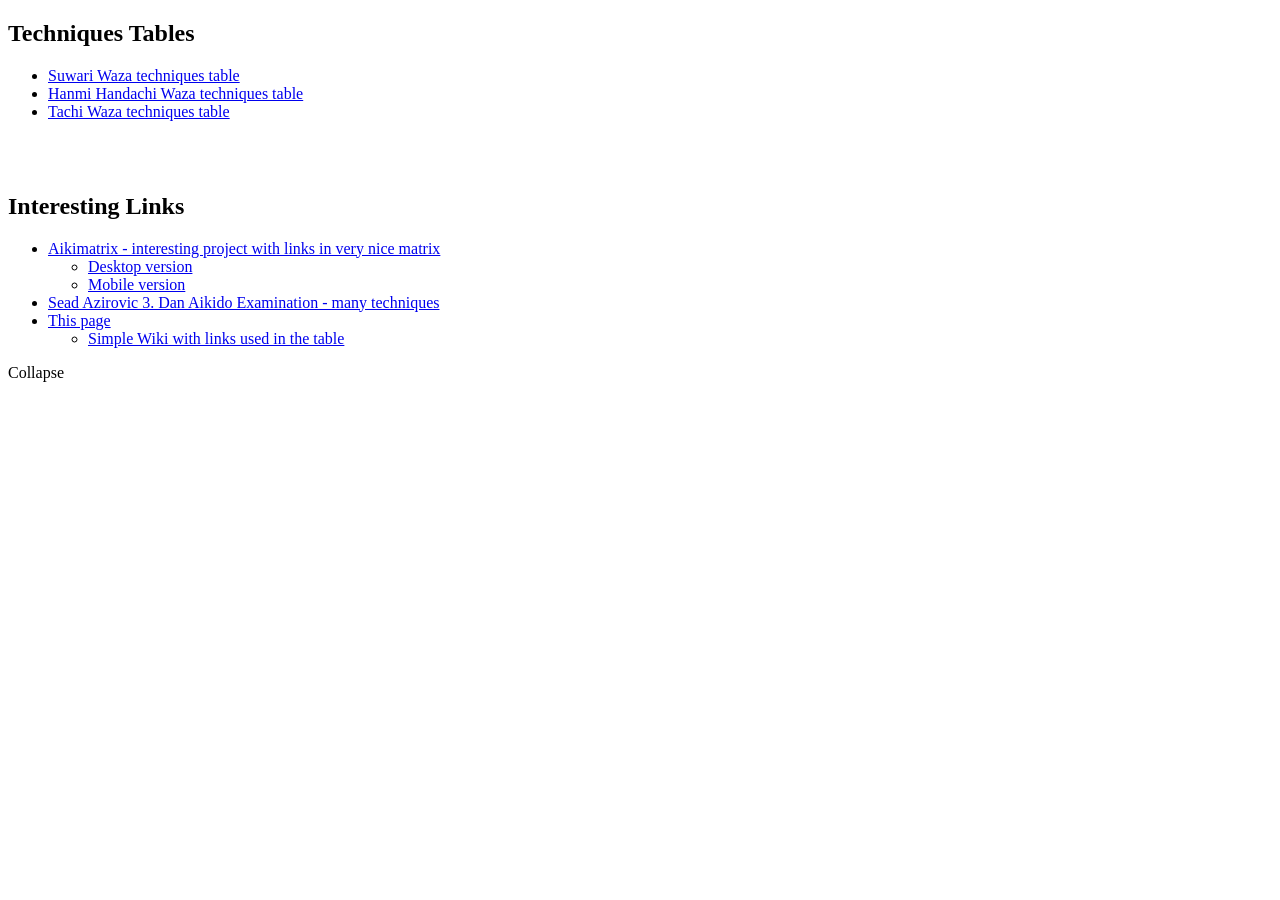
==== index.html @ 59380158 "Added option to hide Exam Requirements table" ====
<!DOCTYPE html>
<html lang="en">
<head>
    <meta charset="UTF-8">
    <meta name="viewport" content="width=device-width, initial-scale=1.0">
    <title>Aikido Exam Techniques</title>
    <style>
        .tooltip {
          position: relative;
          cursor: help;
        }
    
        .tooltip .tooltip-text {
          visibility: hidden;
          width: max-content;
          background-color: #333;
          color: #fff;
          text-align: left;
          padding: 8px;
          border-radius: 6px;
          position: absolute;
          z-index: 1;
          bottom: 125%; /* Position above the text */
          left: 50%;
          transform: translateX(-50%);
          opacity: 0;
          transition: opacity 0.3s;
          white-space: nowrap;
        }
    
        .tooltip:hover .tooltip-text {
          visibility: visible;
          opacity: 1;
        }
    
        .tooltip-text b {
          font-weight: bold;
          color: #ffcc00;
        }
      </style>
</head>
<body>
    <h2>Techniques Tables </h2>
    <ul>
      
      <li><a href="./suwari_waza.html">Suwari Waza techniques table</a></li>
      <li><a href="./hanmi_handachi_waza.html">Hanmi Handachi Waza techniques table</a></li>
      <li><a href="./tachi_waza.html">Tachi Waza techniques table</a></li>
    </ul>
    <br><br>
    <h2>Interesting Links </h2>
    <ul>
      <li><a href="https://github.com/mbachem/aikimatrix/tree/main?tab=readme-ov-file">Aikimatrix - interesting project with links in very nice matrix</a></li>
      <ul>
        <li><a href="https://mbachem.github.io/aikimatrix/">Desktop version</a></li>
        <li><a href="https://mbachem.github.io/aikimatrix/mobile/">Mobile version</a></li>
      </ul>
      <li><a href="https://www.youtube.com/watch?v=3bielRxRpOw&t">Sead Azirovic 3. Dan Aikido Examination - many techniques</a></li>
      <li><a href="https://marblok.github.io/Aikido-exams/">This page</a></li>
      <ul>
        <li><a href="https://github.com/marblok/Aikido-exams/wiki">Simple Wiki with links used in the table</a></li>
      </ul>
    </ul>
    
</body>
</html>
Collapse
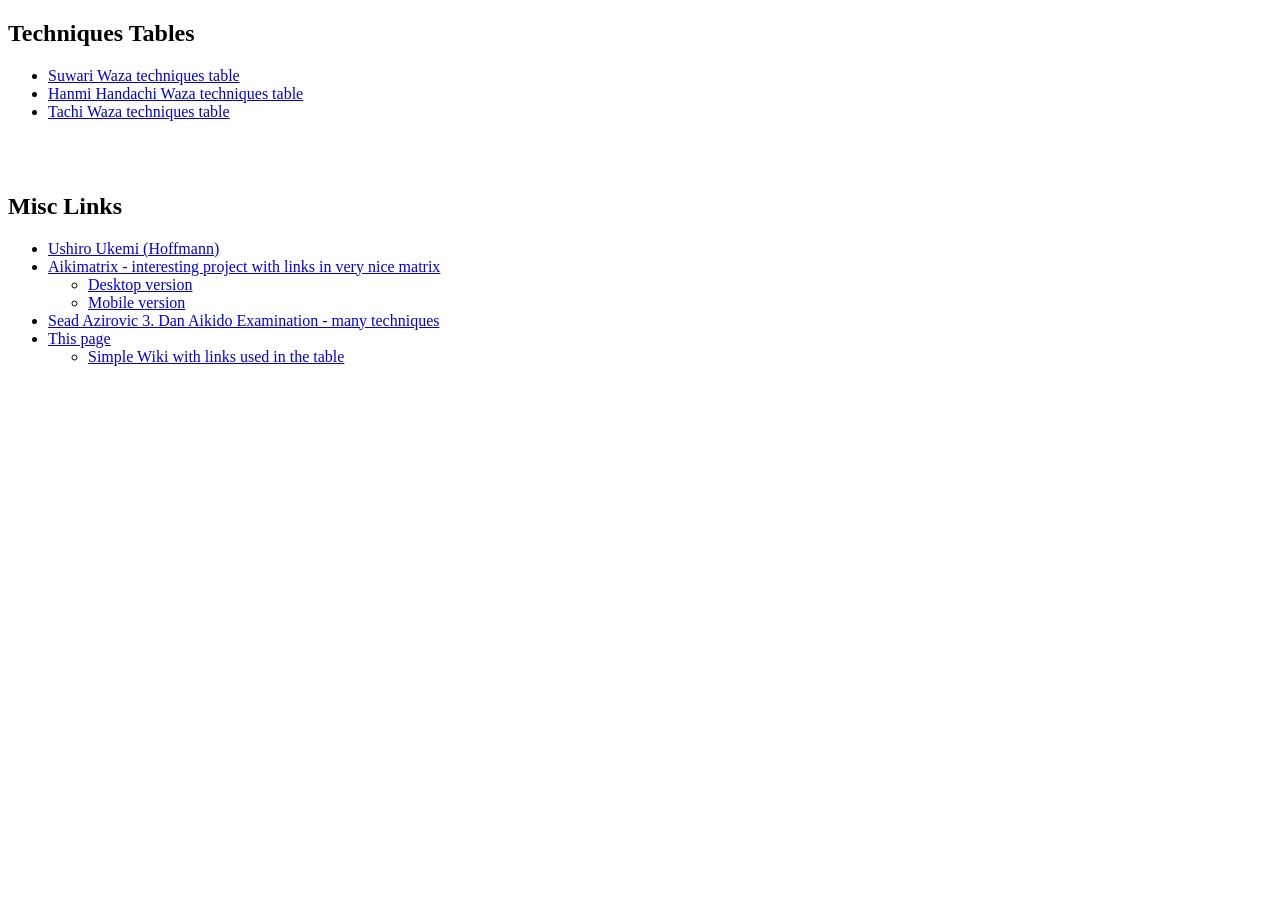
==== commit e30f047c: "new links and tooltips update" ====
--- a/index.html
+++ b/index.html
@@ -48,8 +48,9 @@
       <li><a href="./tachi_waza.html">Tachi Waza techniques table</a></li>
     </ul>
     <br><br>
-    <h2>Interesting Links </h2>
+    <h2>Misc Links </h2>
     <ul>
+      <li><a href="https://www.youtube.com/watch?v=ilRhgi1aeQs?t=11">Ushiro Ukemi (Hoffmann)</a></li>
       <li><a href="https://github.com/mbachem/aikimatrix/tree/main?tab=readme-ov-file">Aikimatrix - interesting project with links in very nice matrix</a></li>
       <ul>
         <li><a href="https://mbachem.github.io/aikimatrix/">Desktop version</a></li>
@@ -64,4 +65,4 @@
     
 </body>
 </html>
-Collapse + 
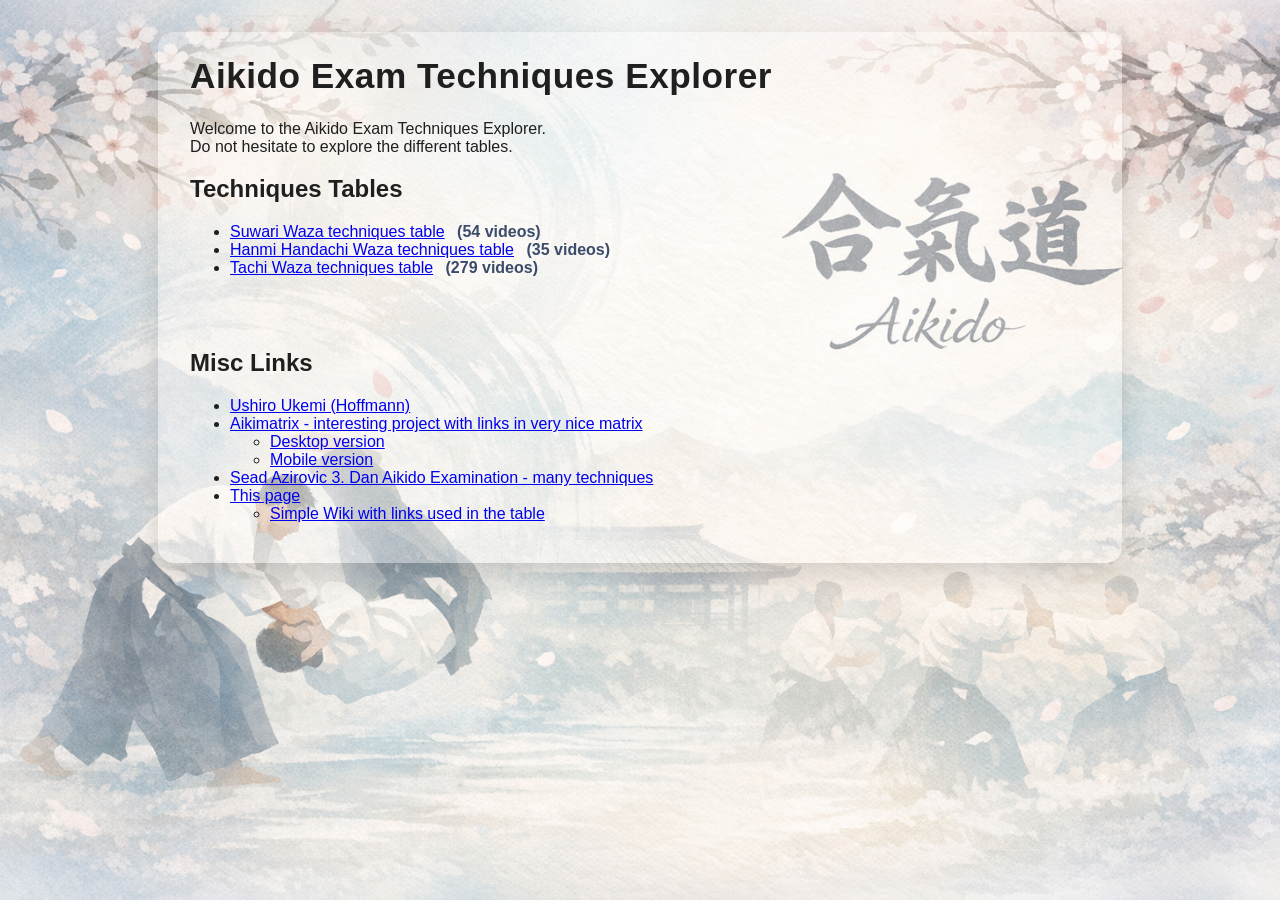
==== commit 2e6b6540: "Added background images and updated tooltips" ====
--- a/index.html
+++ b/index.html
@@ -5,6 +5,35 @@
     <meta name="viewport" content="width=device-width, initial-scale=1.0">
     <title>Aikido Exam Techniques</title>
     <style>
+        body {
+          margin: 0;
+          font-family: "Segoe UI", Tahoma, Geneva, Verdana, sans-serif;
+          background: url("images/Aikido backgroud.png") no-repeat center center fixed;
+          background-size: cover;
+          color: #1f1f1f;
+        }
+
+        .main-content {
+          max-width: 900px;
+          margin: 32px auto;
+          padding: 24px 32px;
+          background: rgba(255, 255, 255, 0.3);
+          border-radius: 16px;
+          box-shadow: 0 12px 30px rgba(0, 0, 0, 0.15);
+        }
+
+        .page-title {
+          margin-top: 0;
+          font-size: 2.2rem;
+          letter-spacing: 0.5px;
+        }
+
+        .video-count {
+          margin-left: 8px;
+          font-weight: 600;
+          color: #3b4b6a;
+        }
+
         .tooltip {
           position: relative;
           cursor: help;
@@ -40,28 +69,76 @@
       </style>
 </head>
 <body>
-    <h2>Techniques Tables </h2>
-    <ul>
-      
-      <li><a href="./suwari_waza.html">Suwari Waza techniques table</a></li>
-      <li><a href="./hanmi_handachi_waza.html">Hanmi Handachi Waza techniques table</a></li>
-      <li><a href="./tachi_waza.html">Tachi Waza techniques table</a></li>
-    </ul>
-    <br><br>
-    <h2>Misc Links </h2>
-    <ul>
-      <li><a href="https://www.youtube.com/watch?v=ilRhgi1aeQs?t=11">Ushiro Ukemi (Hoffmann)</a></li>
-      <li><a href="https://github.com/mbachem/aikimatrix/tree/main?tab=readme-ov-file">Aikimatrix - interesting project with links in very nice matrix</a></li>
+    <div class="main-content">
+      <h1 class="page-title">Aikido Exam Techniques Explorer</h1>
+      <p>Welcome to the Aikido Exam Techniques Explorer. <br>Do not hesitate to explore the different tables.</p>
+      <h2>Techniques Tables</h2>
       <ul>
-        <li><a href="https://mbachem.github.io/aikimatrix/">Desktop version</a></li>
-        <li><a href="https://mbachem.github.io/aikimatrix/mobile/">Mobile version</a></li>
+        <li>
+          <a href="./suwari_waza.html">Suwari Waza techniques table</a>
+          <span class="video-count" id="suwariVideoCount">(loading...)</span>
+        </li>
+        <li>
+          <a href="./hanmi_handachi_waza.html">Hanmi Handachi Waza techniques table</a>
+          <span class="video-count" id="hanmiVideoCount">(loading...)</span>
+        </li>
+        <li>
+          <a href="./tachi_waza.html">Tachi Waza techniques table</a>
+          <span class="video-count" id="tachiVideoCount">(loading...)</span>
+        </li>
       </ul>
-      <li><a href="https://www.youtube.com/watch?v=3bielRxRpOw&t">Sead Azirovic 3. Dan Aikido Examination - many techniques</a></li>
-      <li><a href="https://marblok.github.io/Aikido-exams/">This page</a></li>
+      <br><br>
+      <h2>Misc Links</h2>
       <ul>
-        <li><a href="https://github.com/marblok/Aikido-exams/wiki">Simple Wiki with links used in the table</a></li>
+        <li><a href="https://www.youtube.com/watch?v=ilRhgi1aeQs?t=11">Ushiro Ukemi (Hoffmann)</a></li>
+        <li><a href="https://github.com/mbachem/aikimatrix/tree/main?tab=readme-ov-file">Aikimatrix - interesting project with links in very nice matrix</a></li>
+        <ul>
+          <li><a href="https://mbachem.github.io/aikimatrix/">Desktop version</a></li>
+          <li><a href="https://mbachem.github.io/aikimatrix/mobile/">Mobile version</a></li>
+        </ul>
+        <li><a href="https://www.youtube.com/watch?v=3bielRxRpOw&t">Sead Azirovic 3. Dan Aikido Examination - many techniques</a></li>
+        <li><a href="https://marblok.github.io/Aikido-exams/">This page</a></li>
+        <ul>
+          <li><a href="https://github.com/marblok/Aikido-exams/wiki">Simple Wiki with links used in the table</a></li>
+        </ul>
       </ul>
-    </ul>
+    </div>
+
+    <script type="module">
+      const countLinks = (table) =>
+        table
+          .filter(entry => entry.attack !== '__test__')
+          .reduce((sum, entry) => sum + entry.techniques.reduce(
+            (techSum, tech) => techSum + (tech.links ? tech.links.length : 0),
+            0
+          ), 0);
+
+      const setCountsText = (counts) => {
+        document.getElementById('suwariVideoCount').textContent = `(${counts.suwari} videos)`;
+        document.getElementById('hanmiVideoCount').textContent = `(${counts.hanmi} videos)`;
+        document.getElementById('tachiVideoCount').textContent = `(${counts.tachi} videos)`;
+      };
+
+      (async () => {
+        try {
+          const { suwariWazaTechniquesTable } = await import('./components/suwariWazaTechniques.js');
+          const { hanmiHandachiWazaTechniquesTable } = await import('./components/hanmiHandachiWazaTechniques.js');
+          const { tachiWazaTechniquesTable } = await import('./components/tachiWazaTechniques.js');
+
+          setCountsText({
+            suwari: countLinks(suwariWazaTechniquesTable),
+            hanmi: countLinks(hanmiHandachiWazaTechniquesTable),
+            tachi: countLinks(tachiWazaTechniquesTable)
+          });
+        } catch (error) {
+          setCountsText({
+            suwari: 'run via LiveServer',
+            hanmi: 'run via LiveServer',
+            tachi: 'run via LiveServer'
+          });
+        }
+      })();
+    </script>
     
 </body>
 </html>
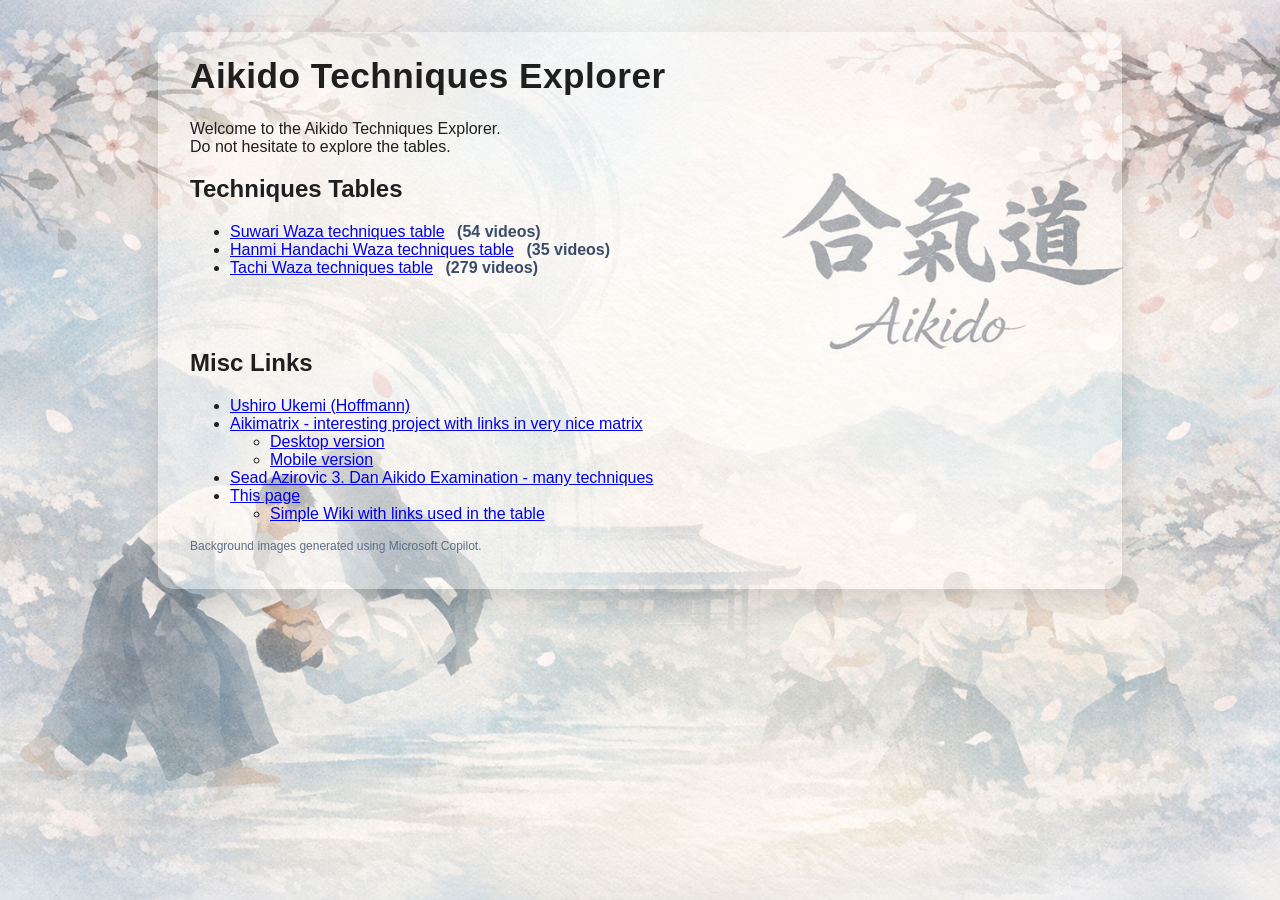
==== commit c934fc0d: "AI images adnotation" ====
--- a/index.html
+++ b/index.html
@@ -66,12 +66,18 @@
           font-weight: bold;
           color: #ffcc00;
         }
+
+        .image-credit {
+          margin-top: 16px;
+          font-size: 12px;
+          color: #5c6f86;
+        }
       </style>
 </head>
 <body>
     <div class="main-content">
-      <h1 class="page-title">Aikido Exam Techniques Explorer</h1>
-      <p>Welcome to the Aikido Exam Techniques Explorer. <br>Do not hesitate to explore the different tables.</p>
+      <h1 class="page-title">Aikido Techniques Explorer</h1>
+      <p>Welcome to the Aikido Techniques Explorer. <br>Do not hesitate to explore the tables.</p>
       <h2>Techniques Tables</h2>
       <ul>
         <li>
@@ -102,6 +108,7 @@
           <li><a href="https://github.com/marblok/Aikido-exams/wiki">Simple Wiki with links used in the table</a></li>
         </ul>
       </ul>
+      <p class="image-credit">Background images generated using Microsoft Copilot.</p>
     </div>
 
     <script type="module">
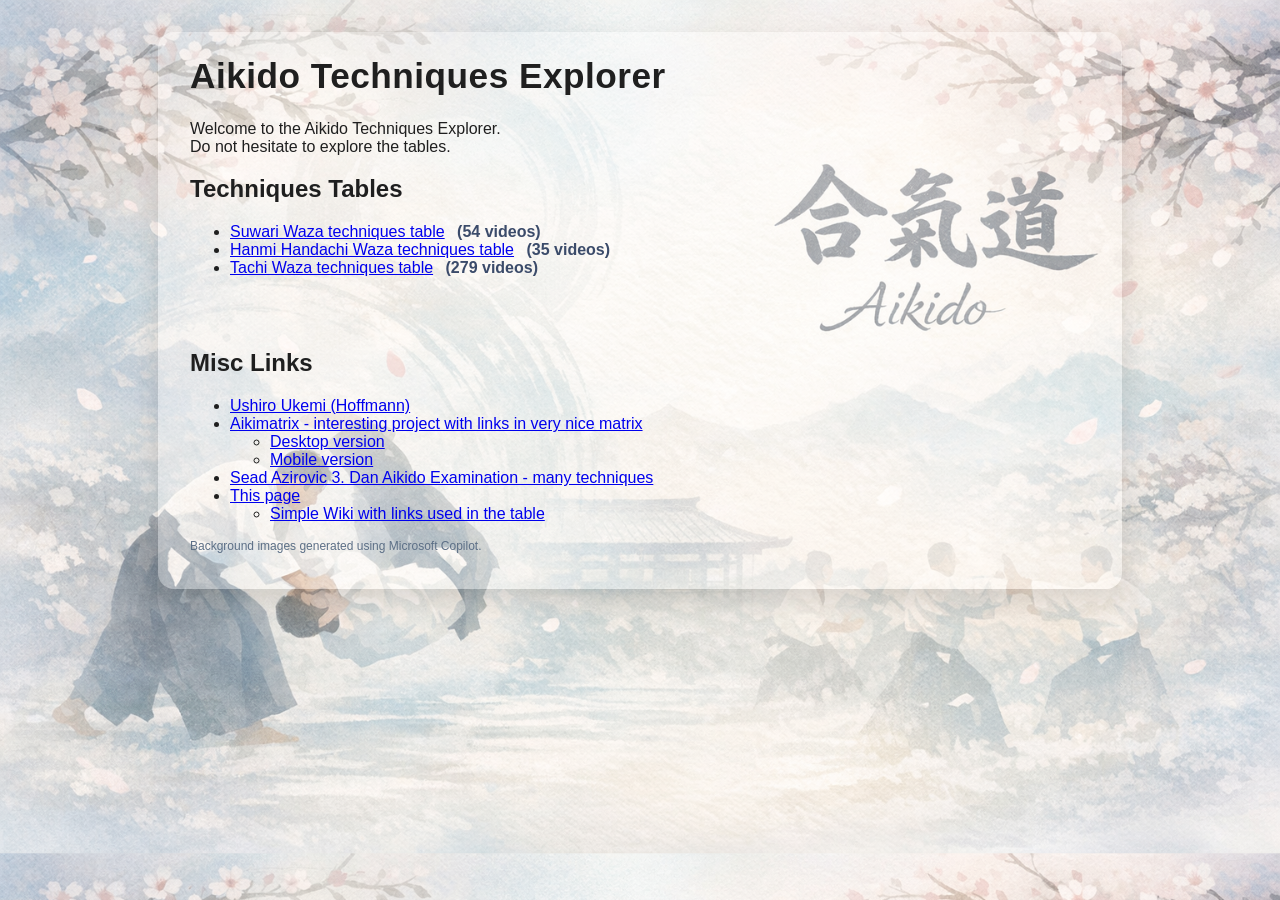
==== commit af9c63bf: "background images scaling" ====
--- a/index.html
+++ b/index.html
@@ -8,11 +8,10 @@
         body {
           margin: 0;
           font-family: "Segoe UI", Tahoma, Geneva, Verdana, sans-serif;
-          background: url("images/Aikido backgroud.png") no-repeat center center fixed;
-          background-size: cover;
+          background: url("images/Aikido backgroud.png") top center fixed;
+          background-size: 100% auto;
           color: #1f1f1f;
         }
-
         .main-content {
           max-width: 900px;
           margin: 32px auto;
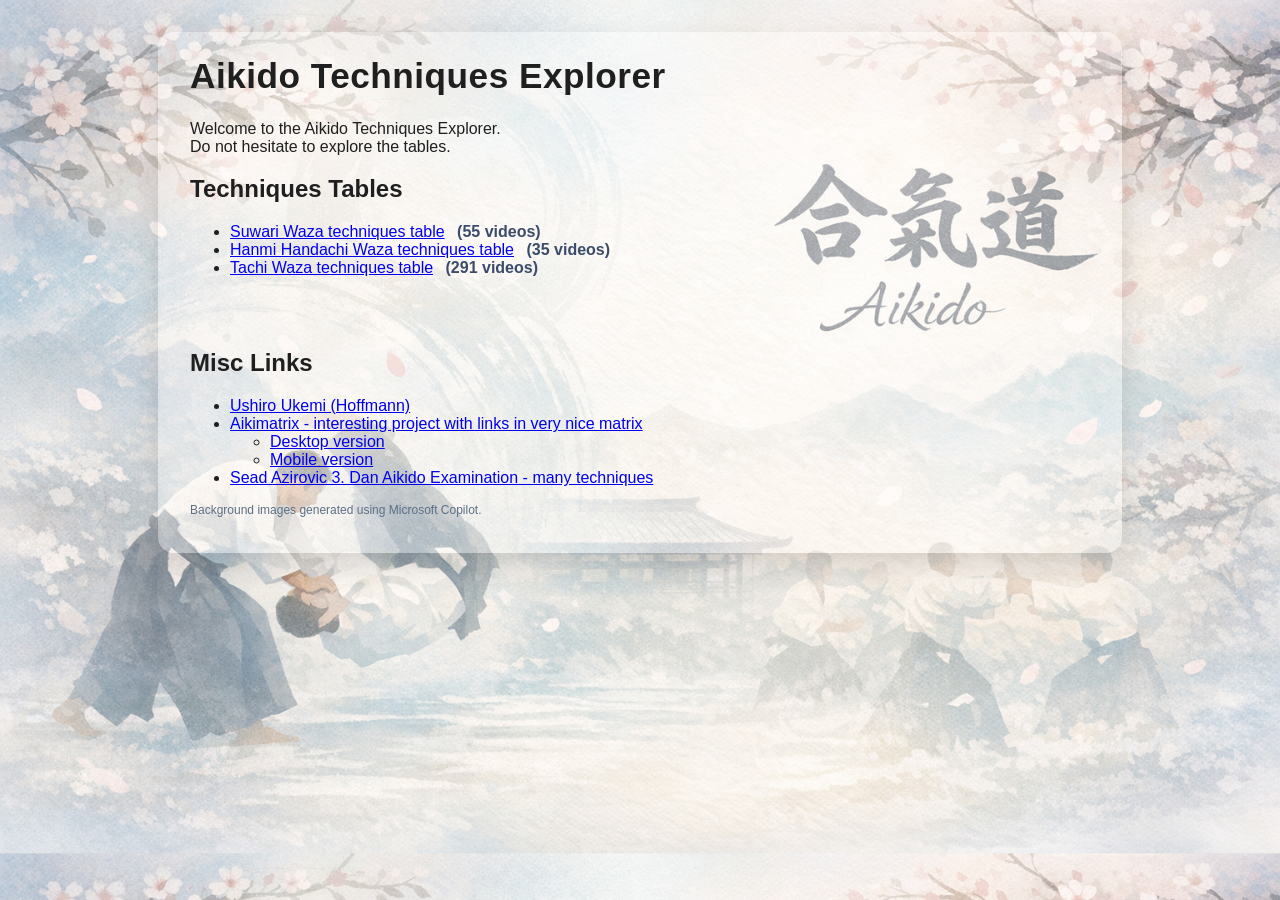
==== commit 20f23e82: "links clean up" ====
--- a/index.html
+++ b/index.html
@@ -3,6 +3,8 @@
 <head>
     <meta charset="UTF-8">
     <meta name="viewport" content="width=device-width, initial-scale=1.0">
+    <meta name="description" content="Aikido exam requirements, video links for techniques. ">
+    <meta name="robots" content="index, follow">
     <title>Aikido Exam Techniques</title>
     <style>
         body {
@@ -102,10 +104,7 @@
           <li><a href="https://mbachem.github.io/aikimatrix/mobile/">Mobile version</a></li>
         </ul>
         <li><a href="https://www.youtube.com/watch?v=3bielRxRpOw&t">Sead Azirovic 3. Dan Aikido Examination - many techniques</a></li>
-        <li><a href="https://marblok.github.io/Aikido-exams/">This page</a></li>
-        <ul>
-          <li><a href="https://github.com/marblok/Aikido-exams/wiki">Simple Wiki with links used in the table</a></li>
-        </ul>
+        <!-- <li><a href="https://marblok.github.io/Aikido-exams/">This page</a></li> -->
       </ul>
       <p class="image-credit">Background images generated using Microsoft Copilot.</p>
     </div>
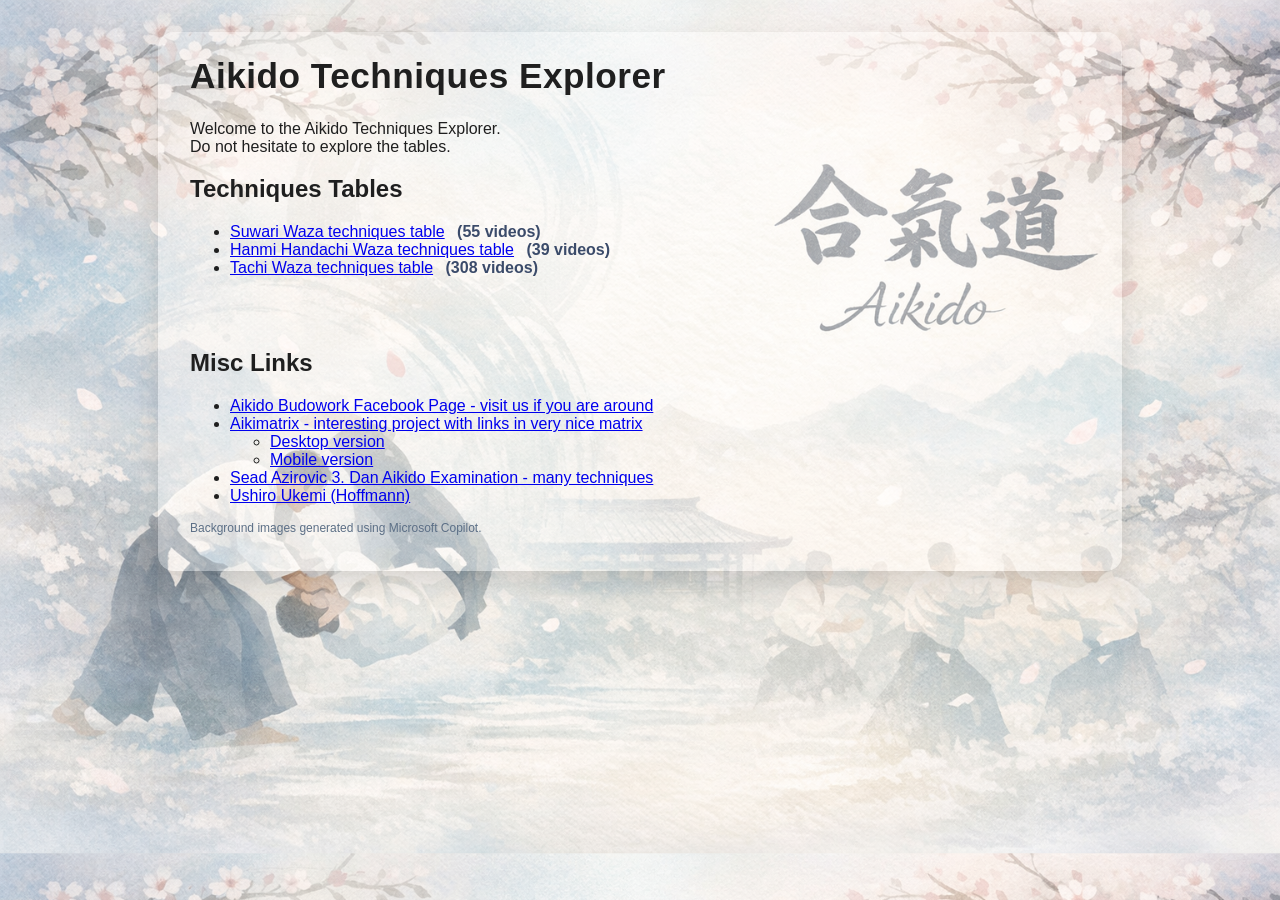
==== commit e8bea568: "Added Budowork facebook page link" ====
--- a/index.html
+++ b/index.html
@@ -97,7 +97,7 @@
       <br><br>
       <h2>Misc Links</h2>
       <ul>
-        <li><a href="https://www.youtube.com/watch?v=ilRhgi1aeQs?t=11">Ushiro Ukemi (Hoffmann)</a></li>
+        <li><a href="https://www.facebook.com/Aikido.Budowork">Aikido Budowork Facebook Page - visit us if you are around</a></li>
         <li><a href="https://github.com/mbachem/aikimatrix/tree/main?tab=readme-ov-file">Aikimatrix - interesting project with links in very nice matrix</a></li>
         <ul>
           <li><a href="https://mbachem.github.io/aikimatrix/">Desktop version</a></li>
@@ -105,6 +105,7 @@
         </ul>
         <li><a href="https://www.youtube.com/watch?v=3bielRxRpOw&t">Sead Azirovic 3. Dan Aikido Examination - many techniques</a></li>
         <!-- <li><a href="https://marblok.github.io/Aikido-exams/">This page</a></li> -->
+        <li><a href="https://www.youtube.com/watch?v=ilRhgi1aeQs?t=11">Ushiro Ukemi (Hoffmann)</a></li>
       </ul>
       <p class="image-credit">Background images generated using Microsoft Copilot.</p>
     </div>
